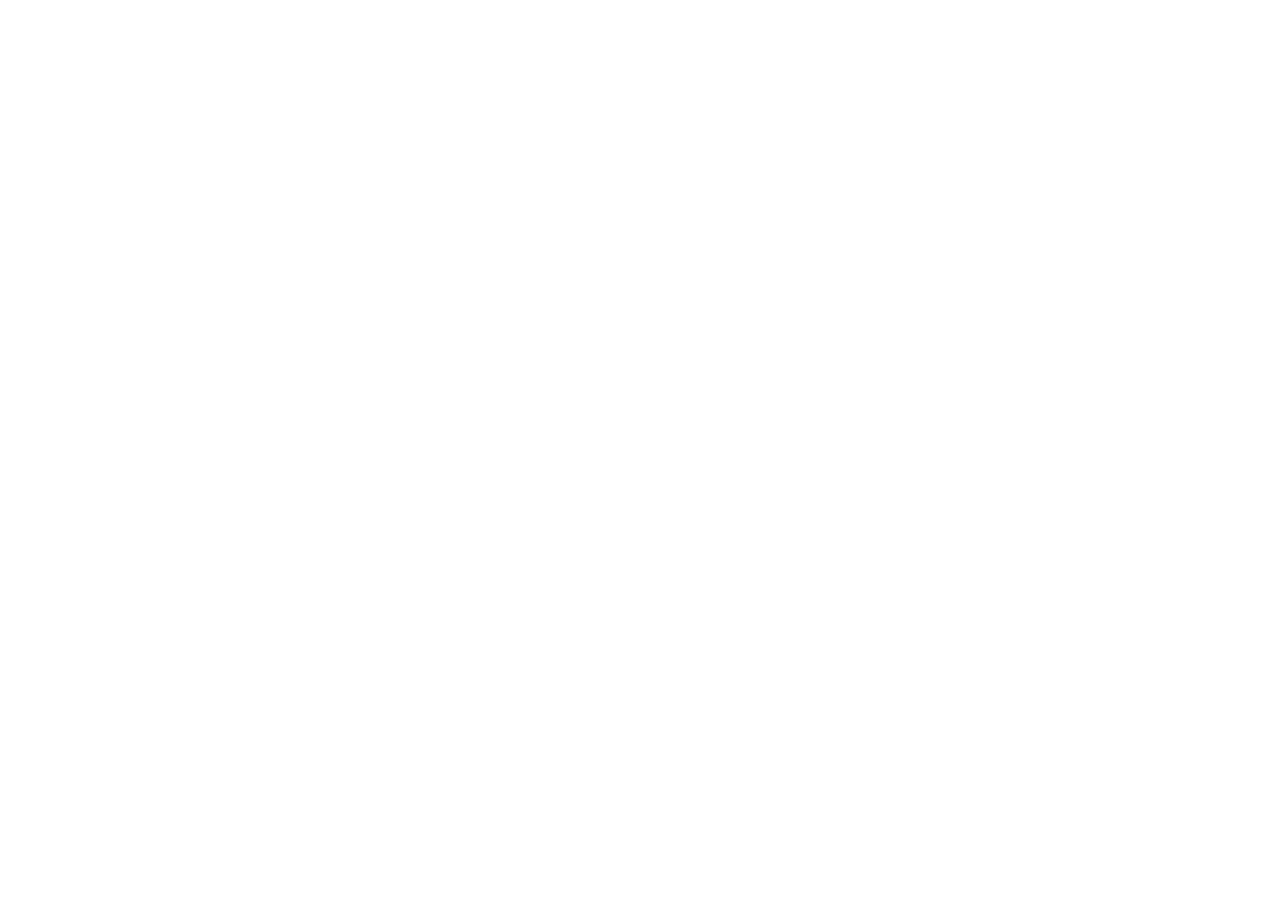
==== recipes/dalgona-coffee.html @ 5358b50d "Add two more recipe webpages" ====
<!DOCTYPE html>
<html lang="en">
<head>
    <meta charset="UTF-8">
    <meta http-equiv="X-UA-Compatible" content="IE=edge">
    <meta name="viewport" content="width=device-width, initial-scale=1.0">
    <title>Document</title>
</head>
<body>
    
</body>
</html>
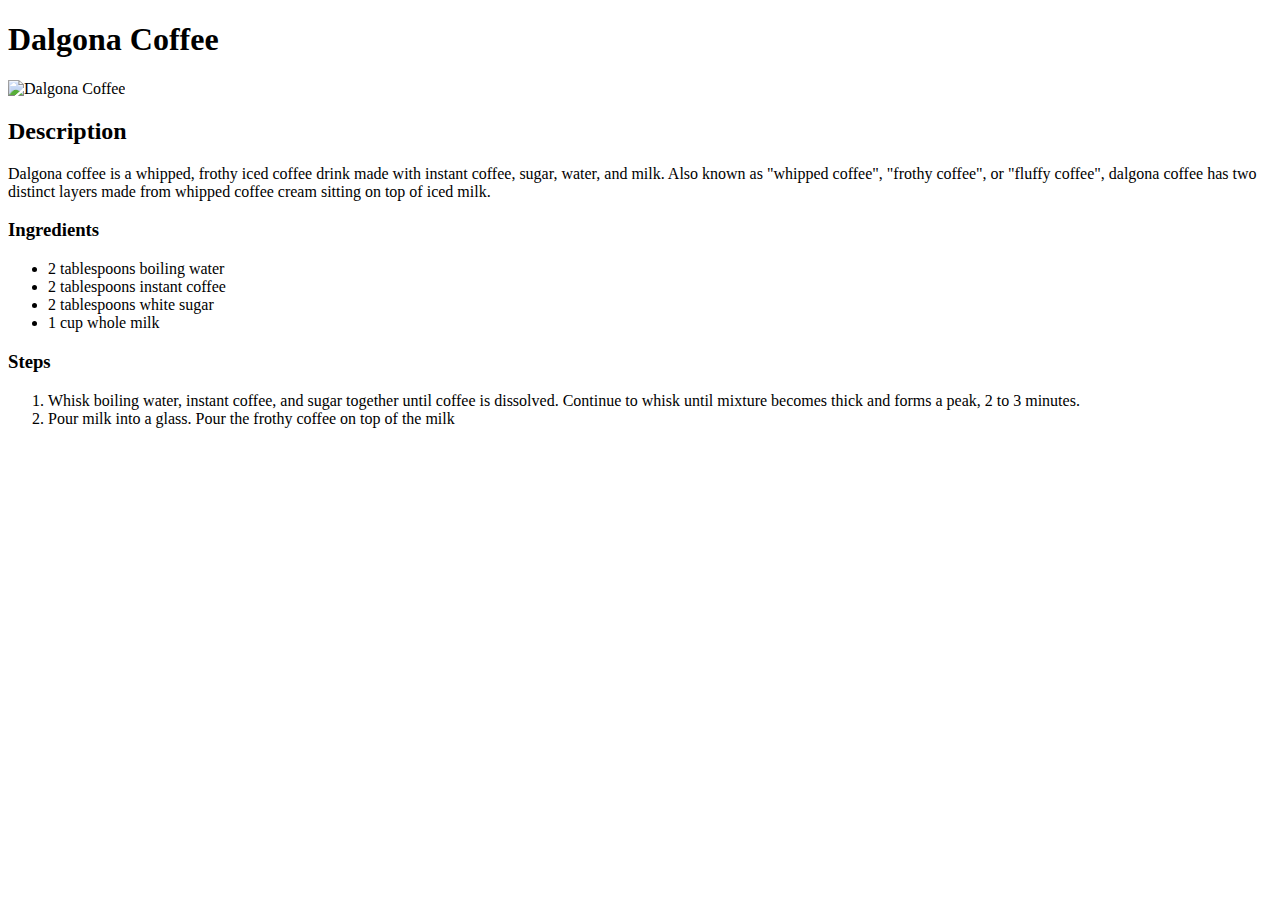
==== commit 09dbe176: "Finish dalgona coffee recipe webpage" ====
--- a/recipes/dalgona-coffee.html
+++ b/recipes/dalgona-coffee.html
@@ -7,6 +7,24 @@
     <title>Document</title>
 </head>
 <body>
-    
+    <h1>Dalgona Coffee</h1>
+      <img src="https://coffeeatthree.com/wp-content/uploads/0420-dalgona-coffee-7.jpg" alt="Dalgona Coffee" width="400" height="400">
+        <h2>Description</h2>
+          <p>Dalgona coffee is a whipped, frothy iced coffee drink made with instant coffee, sugar, water, and milk. 
+              Also known as "whipped coffee", "frothy coffee", or "fluffy coffee", 
+              dalgona coffee has two distinct layers made from whipped coffee cream sitting on top of iced milk.</p>
+            <h3>Ingredients</h3>
+                <ul>
+                    <li>2 tablespoons boiling water</li>
+                    <li>2 tablespoons instant coffee</li>
+                    <li>2 tablespoons white sugar</li>
+                    <li>1 cup whole milk</li>
+                </ul>
+                  <h3>Steps</h3>
+                    <ol>
+                        <li>Whisk boiling water, instant coffee, and sugar together until coffee is dissolved. 
+                            Continue to whisk until mixture becomes thick and forms a peak, 2 to 3 minutes.</li>
+                        <li>Pour milk into a glass. Pour the frothy coffee on top of the milk</ol>
+                    </ol>
 </body>
 </html>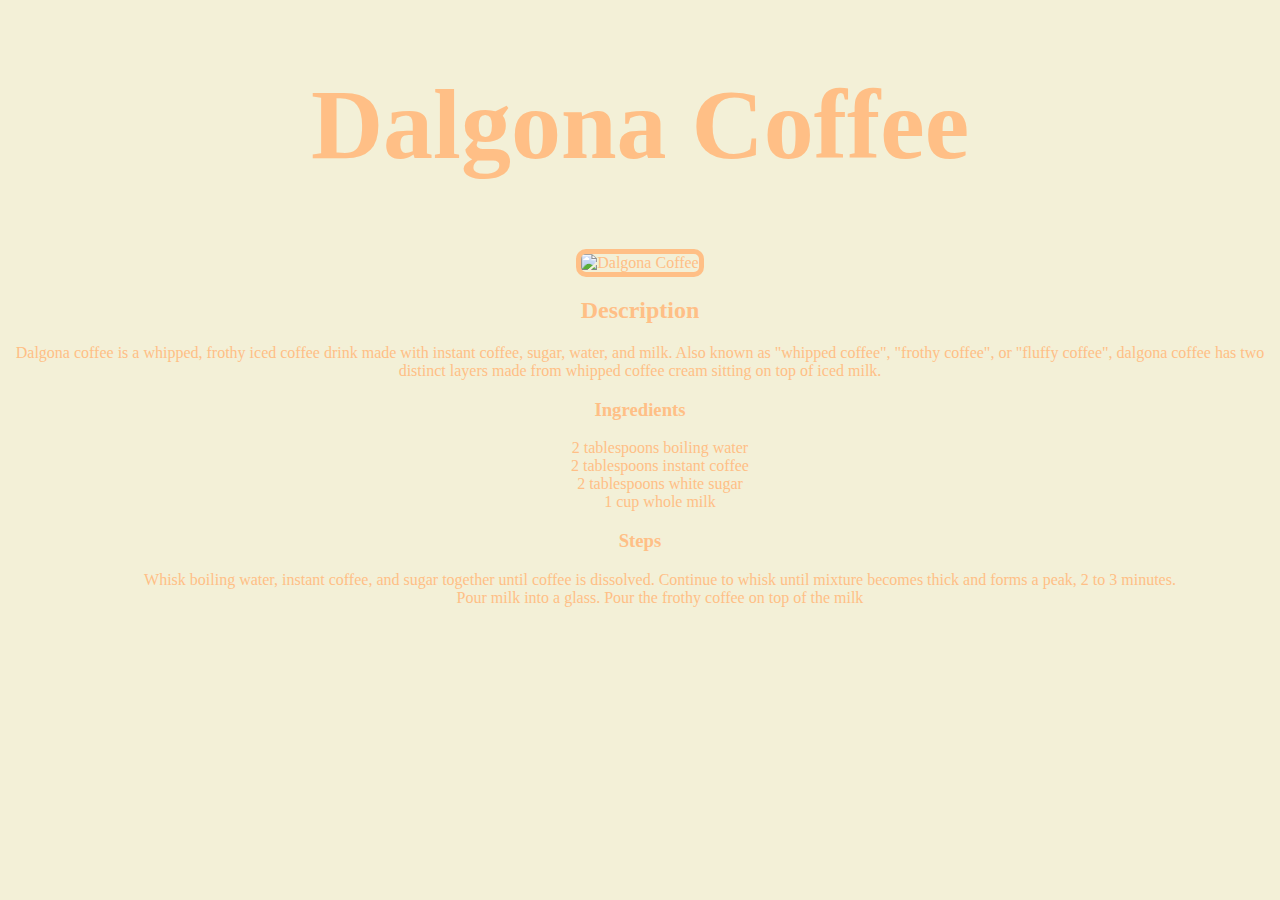
==== commit a92104c1: "Style all the recipe webpages" ====
--- a/recipes/dalgona-coffee.html
+++ b/recipes/dalgona-coffee.html
@@ -4,6 +4,7 @@
     <meta charset="UTF-8">
     <meta http-equiv="X-UA-Compatible" content="IE=edge">
     <meta name="viewport" content="width=device-width, initial-scale=1.0">
+    <link rel="stylesheet" href="styles.css">
     <title>Document</title>
 </head>
 <body>
--- a/recipes/styles.css
+++ b/recipes/styles.css
@@ -0,0 +1,15 @@
+* {
+    background-color:rgb(243, 240, 215);
+    text-align: center;
+    list-style: none;
+    color: rgb(255, 191, 134);
+}
+img {
+    width: 500px;
+    height: auto;
+    border-radius: 10px;
+    border: 5px solid #FFBF86;
+}
+h1 {
+    font-size: 100px;
+}
